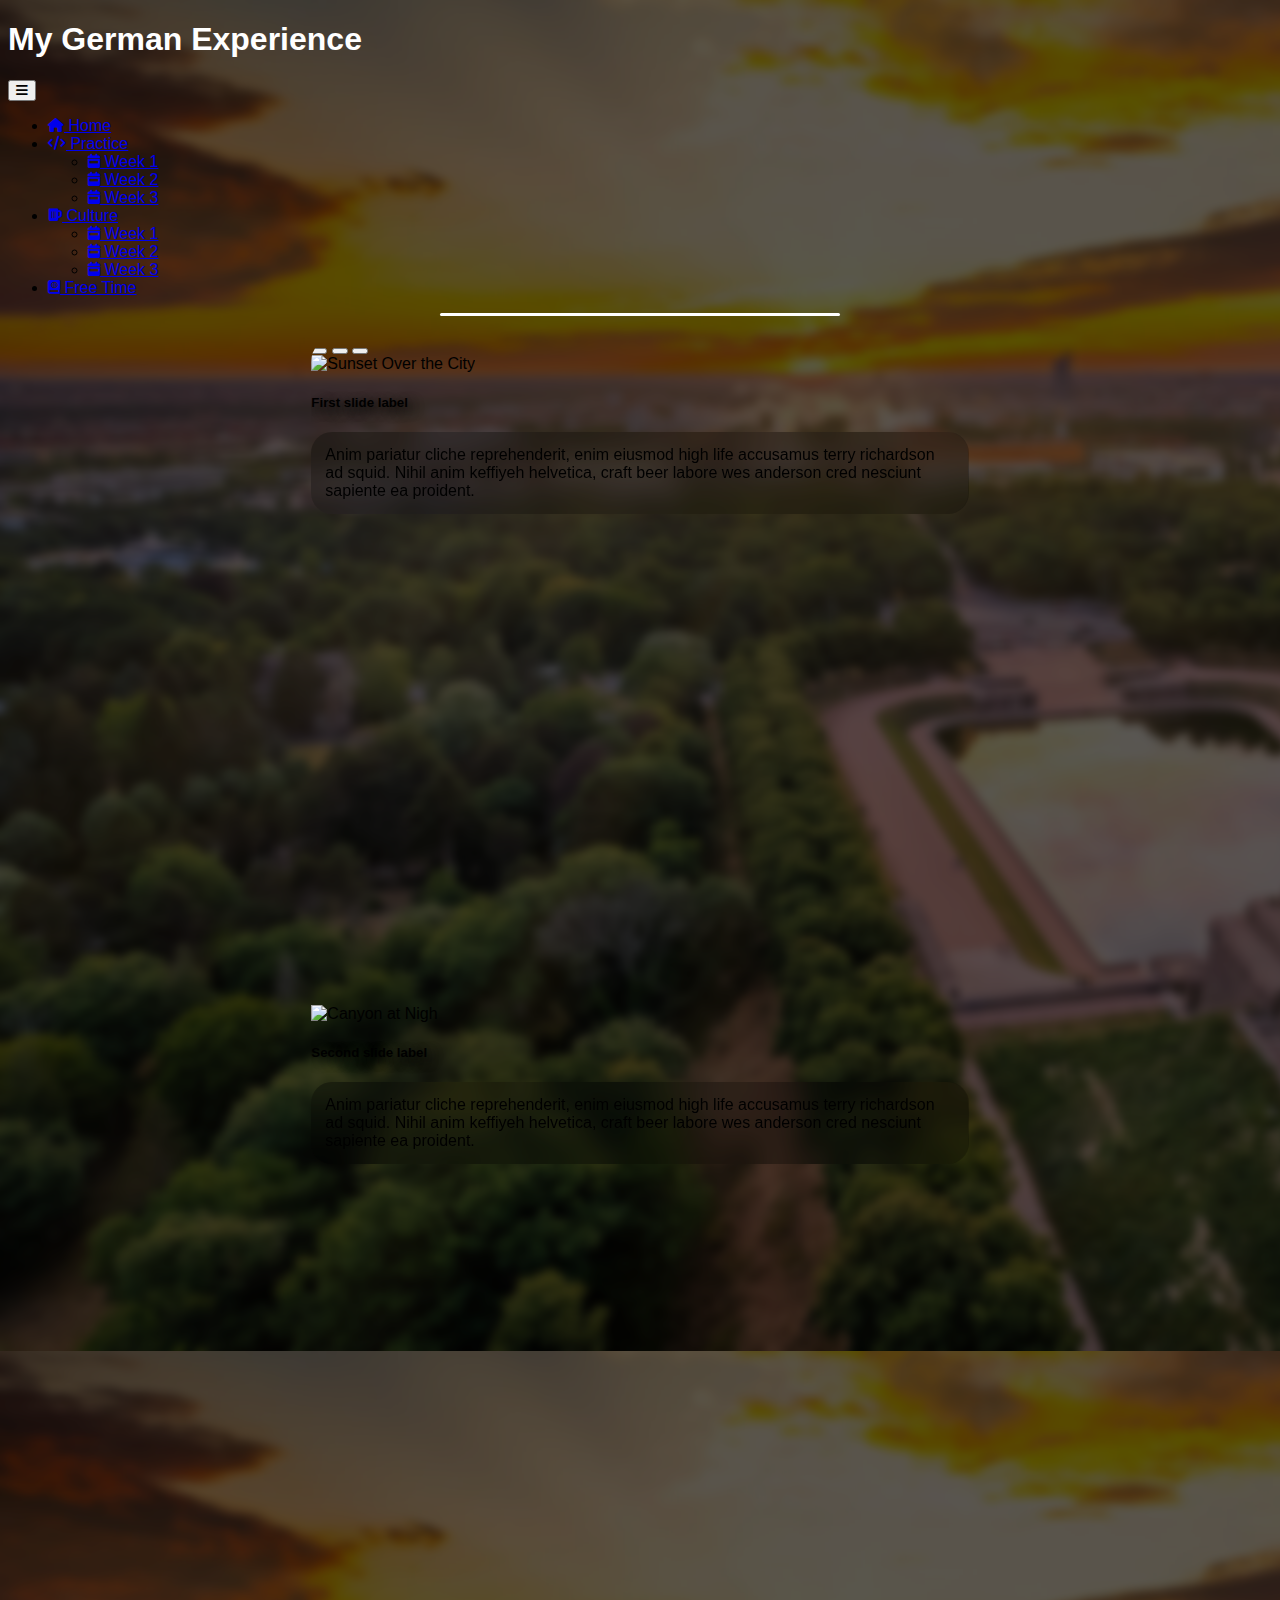
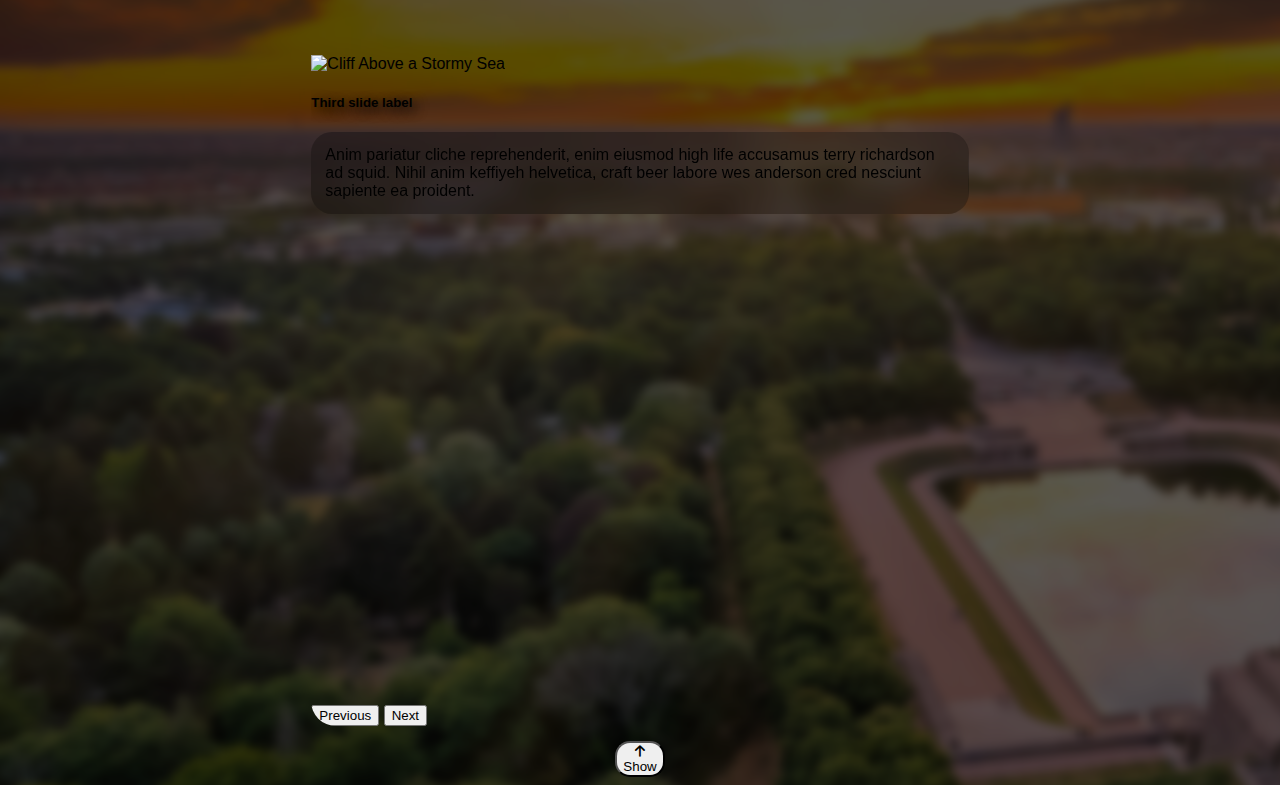
==== FreeTime.html @ 518eb8fb "upd" ====
<!DOCTYPE html>
<html lang="en">
<head>
	<meta charset="UTF-8">
	<meta name="viewport" content="width=device-width, initial-scale=1.0">
	<title>My German Experience</title>
<!--- Bootstrap & CSS JS --->
	<link href="https://cdn.jsdelivr.net/npm/bootstrap@5.3.2/dist/css/bootstrap.min.css" rel="stylesheet" integrity="sha384-T3c6CoIi6uLrA9TneNEoa7RxnatzjcDSCmG1MXxSR1GAsXEV/Dwwykc2MPK8M2HN" crossorigin="anonymous">
  <script src="script.js"></script>
  <link rel="stylesheet" href="style.css">
  <link rel="shortcut icon" href="images/icons/favicon-32x32.png">
  
  <!-- Font Awesome -->
<link
  href="https://cdnjs.cloudflare.com/ajax/libs/font-awesome/6.0.0/css/all.min.css"
  rel="stylesheet"
/>
<!-- Google Fonts -->
<link
  href="https://fonts.googleapis.com/css?family=Roboto:300,400,500,700&display=swap"
  rel="stylesheet"
/>
<!-- MDB -->
<link
  href="https://cdnjs.cloudflare.com/ajax/libs/mdb-ui-kit/7.1.0/mdb.min.css"
  rel="stylesheet"
/>
</head>

<body>
  <div class="text-center" style="background-color: transparent; color: white;">
	<h1 class=justify-content-center>My German Experience</h1>
  </div>
   
  <nav class="navbar navbar-expand-lg navbar-dark" style="box-shadow: none;">
  <!-- Container wrapper -->
  <div class="container-fluid">
    <!-- Toggle button -->
    <button
      data-mdb-collapse-init
      class="navbar-toggler"
      type="button"
      data-mdb-target="#navbarCenteredExample"
      aria-controls="navbarCenteredExample"
      aria-expanded="false"
      aria-label="Toggle navigation"
    >
      <i class="fas fa-bars"></i>
    </button>

    <!-- Collapsible wrapper -->
    <div
      class="collapse navbar-collapse justify-content-center"
      id="navbarCenteredExample"
    >
      <!-- Left links -->
      <ul class="navbar-nav mb-2 mb-lg-0">
        <li class="nav-item">
          <a class="nav-link" aria-current="page" href="index.html"><i class="fa-solid fa-house fa-sm"></i> Home</a>
        </li>
        <!-- Navbar dropdown -->
        <li class="nav-item dropdown">
          <a
            data-mdb-dropdown-init
            class="nav-link dropdown-toggle"
            href="#"
            id="navbarDropdown"
            role="button"
            aria-expanded="false"
          >
          <i class="fa-solid fa-code fa-sm"></i> Practice
          </a>
          <!-- Dropdown menu -->
          <ul class="dropdown-menu" aria-labelledby="navbarDropdown">
            <li>
              <a class="dropdown-item" href="Week1P.html"><i class="fa-solid fa-calendar-week fa-sm"></i> Week 1</a>
            </li>
            <li>
              <a class="dropdown-item" href="Week2P.html"><i class="fa-solid fa-calendar-week fa-sm"></i> Week 2</a>
            </li>
            <li>
              <a class="dropdown-item" href="Week3P.html"><i class="fa-solid fa-calendar-week fa-sm"></i> Week 3</a>
            </li>
          </ul>
        </li>
        <li class="nav-item dropdown">
          <a
            data-mdb-dropdown-init
            class="nav-link dropdown-toggle"
            href="#"
            id="navbarDropdown"
            role="button"
            aria-expanded="false"
          >
          <i class="fa-solid fa-beer-mug-empty fa-sm"></i> Culture
          </a>
          <!-- Dropdown menu -->
          <ul class="dropdown-menu" aria-labelledby="navbarDropdown">
            <li>
              <a class="dropdown-item" href="Week1C.html"><i class="fa-solid fa-calendar-week fa-sm"></i> Week 1</a>
            </li>
            <li>
              <a class="dropdown-item" href="Week2C.html"><i class="fa-solid fa-calendar-week fa-sm"></i> Week 2</a>
            </li>
            <li>
              <a class="dropdown-item" href="Week3C.html"><i class="fa-solid fa-calendar-week fa-sm"></i> Week 3</a>
            </li>
          </ul>
        </li>
        </li>
        <li class="nav-item">
          <a class="nav-link active" href="FreeTime.html"><i class="fa-solid fa-book-atlas fa-sm"></i> Free Time</a>
        </li>
      </ul>
      <!-- Left links -->
    </div>
    <!-- Collapsible wrapper -->
  </div>
  <!-- Container wrapper -->
</nav>
<center>
  <div class="hr"></div>
</center>

<!-- Carousel wrapper -->
<div id="carouselMaterialStyle" class="carousel slide carousel-fade" data-mdb-ride="carousel" data-mdb-carousel-init>
  <!-- Indicators -->
  <div class="carousel-indicators">
    <button type="button" data-mdb-target="#carouselMaterialStyle" data-mdb-slide-to="0" class="active" aria-current="true"
      aria-label="Slide 1"></button>
    <button type="button" data-mdb-target="#carouselMaterialStyle" data-mdb-slide-to="1" aria-label="Slide 2"></button>
    <button type="button" data-mdb-target="#carouselMaterialStyle" data-mdb-slide-to="2" aria-label="Slide 3"></button>
  </div>

  <!-- Inner -->
  <div class="carousel-inner rounded-5 shadow-4-strong">
    <!-- Single item -->
    <div class="carousel-item active">
      <img src="https://mdbcdn.b-cdn.net/img/Photos/Slides/img%20(15).webp" class="d-block w-100"
        alt="Sunset Over the City" />
      <div class="carousel-caption d-none d-md-block">
        <h5>First slide label</h5>
        <div class="collapse mt-3" id="collapseExample">
          Anim pariatur cliche reprehenderit, enim eiusmod high life accusamus terry richardson ad
          squid. Nihil anim keffiyeh helvetica, craft beer labore wes anderson cred nesciunt
          sapiente ea proident.
        </div>
      </div>
    </div>

    <!-- Single item -->
    <div class="carousel-item">
      <img src="https://mdbcdn.b-cdn.net/img/Photos/Slides/img%20(22).webp" class="d-block w-100"
        alt="Canyon at Nigh" />
      <div class="carousel-caption d-none d-md-block">
        <h5>Second slide label</h5>
        <div class="collapse mt-3" id="collapseExample">
          Anim pariatur cliche reprehenderit, enim eiusmod high life accusamus terry richardson ad
          squid. Nihil anim keffiyeh helvetica, craft beer labore wes anderson cred nesciunt
          sapiente ea proident.
        </div>
      </div>
    </div>

    <!-- Single item -->
    <div class="carousel-item">
      <img src="https://mdbcdn.b-cdn.net/img/Photos/Slides/img%20(23).webp" class="d-block w-100"
        alt="Cliff Above a Stormy Sea" />
      <div class="carousel-caption d-none d-md-block">
        <h5>Third slide label</h5>
        <div class="collapse mt-3" id="collapseExample">
          Anim pariatur cliche reprehenderit, enim eiusmod high life accusamus terry richardson ad
          squid. Nihil anim keffiyeh helvetica, craft beer labore wes anderson cred nesciunt
          sapiente ea proident.
        </div>
      </div>
    </div>
  </div>
  <!-- Inner -->

  <!-- Controls -->
  <button class="carousel-control-prev" type="button" data-mdb-target="#carouselMaterialStyle" data-mdb-slide="prev">
    <span class="carousel-control-prev-icon" aria-hidden="true"></span>
    <span class="visually-hidden">Previous</span>
  </button>
  <button class="carousel-control-next" type="button" data-mdb-target="#carouselMaterialStyle" data-mdb-slide="next">
    <span class="carousel-control-next-icon" aria-hidden="true"></span>
    <span class="visually-hidden">Next</span>
  </button>
</div>
<!-- Carousel wrapper -->

<!-- Buttons trigger collapse -->
<center><div id="collapseBtn">
  <button
  style="border-radius: 15px;"
  class="btn btn-primary"
  type="button"
  onclick="changing()"
  data-mdb-collapse-init
  data-mdb-ripple-init
  data-mdb-target="#collapseExample"
  aria-expanded="false"
  aria-controls="collapseExample"
>
<i id="icon" class="fa-solid fa-arrow-up"></i> <div id="showhide">Show</div>
</button>

<!-- MDB -->
<script
  type="text/javascript"
  src="https://cdnjs.cloudflare.com/ajax/libs/mdb-ui-kit/7.1.0/mdb.umd.min.js"
></script>

<script>
  function changing() {
  var display = document.getElementById("showhide");
  var icon = document.getElementById("icon");
  var btnColor = document.getElementById("collapseBtn");
  if (display.textContent === "Show") {
      display.textContent = "Hide";
      icon.classList.remove("fa-arrow-up");
      icon.classList.add("fa-arrow-down");
      btnColor.classList.remove("cstm-btn-black");
      btnColor.classList.add("cstm-btn-white");
  }
  else {
      display.textContent = "Show";
      icon.classList.remove("fa-arrow-down");
      icon.classList.add("fa-arrow-up");
      btnColor.classList.remove("cstm-btn-white");
      btnColor.classList.add("cstm-btn-black");
  }
}
</script>


<script src="https://cdn.jsdelivr.net/npm/bootstrap@5.3.2/dist/js/bootstrap.bundle.min.js" integrity="sha384-C6RzsynM9kWDrMNeT87bh95OGNyZPhcTNXj1NW7RuBCsyN/o0jlpcV8Qyq46cDfL" crossorigin="anonymous"></script>
</body>
</html>
---- style.css ----
@import url('https://fonts.googleapis.com/css2?family=Poppins:wght@400;500&display=swap');

body {
	font-family: 'Open Sans', sans-serif;
	position:relative;
	overflow:hidden;
	background-image: url('images/leipzigbgblur.png');
	background-color: black !important;
}

title {
	font-family: 'Poppins', sans-serif;
	font-weight: 500;
	text-shadow: 4px 4px 18px black;
}

.carousel {
    width: 52%;
    margin: 0 auto;
    border-radius: 25px;
    overflow: hidden;
}

.carousel-item {
    height: 650px;
    width: 100%;
}

.carousel-item img {
    height: 100%;
    width: 100%;
    object-fit: cover;
}

.hr {
	background-color: white;
	width: 400px;
	height: 3px;
	margin-bottom: 21px;;
	border-radius: 150px;
}

#collapseBtn {
	margin-top: 15px;
}

#collapseExample{
	background-color: rgba(0, 0, 0, 0.25);
	padding: 14px;
	border-radius: 21px;
	backdrop-filter: blur(12px);
	text-shadow: none;
}

.carousel-caption h5 {
	text-shadow: 4px 4px 12px black;
}
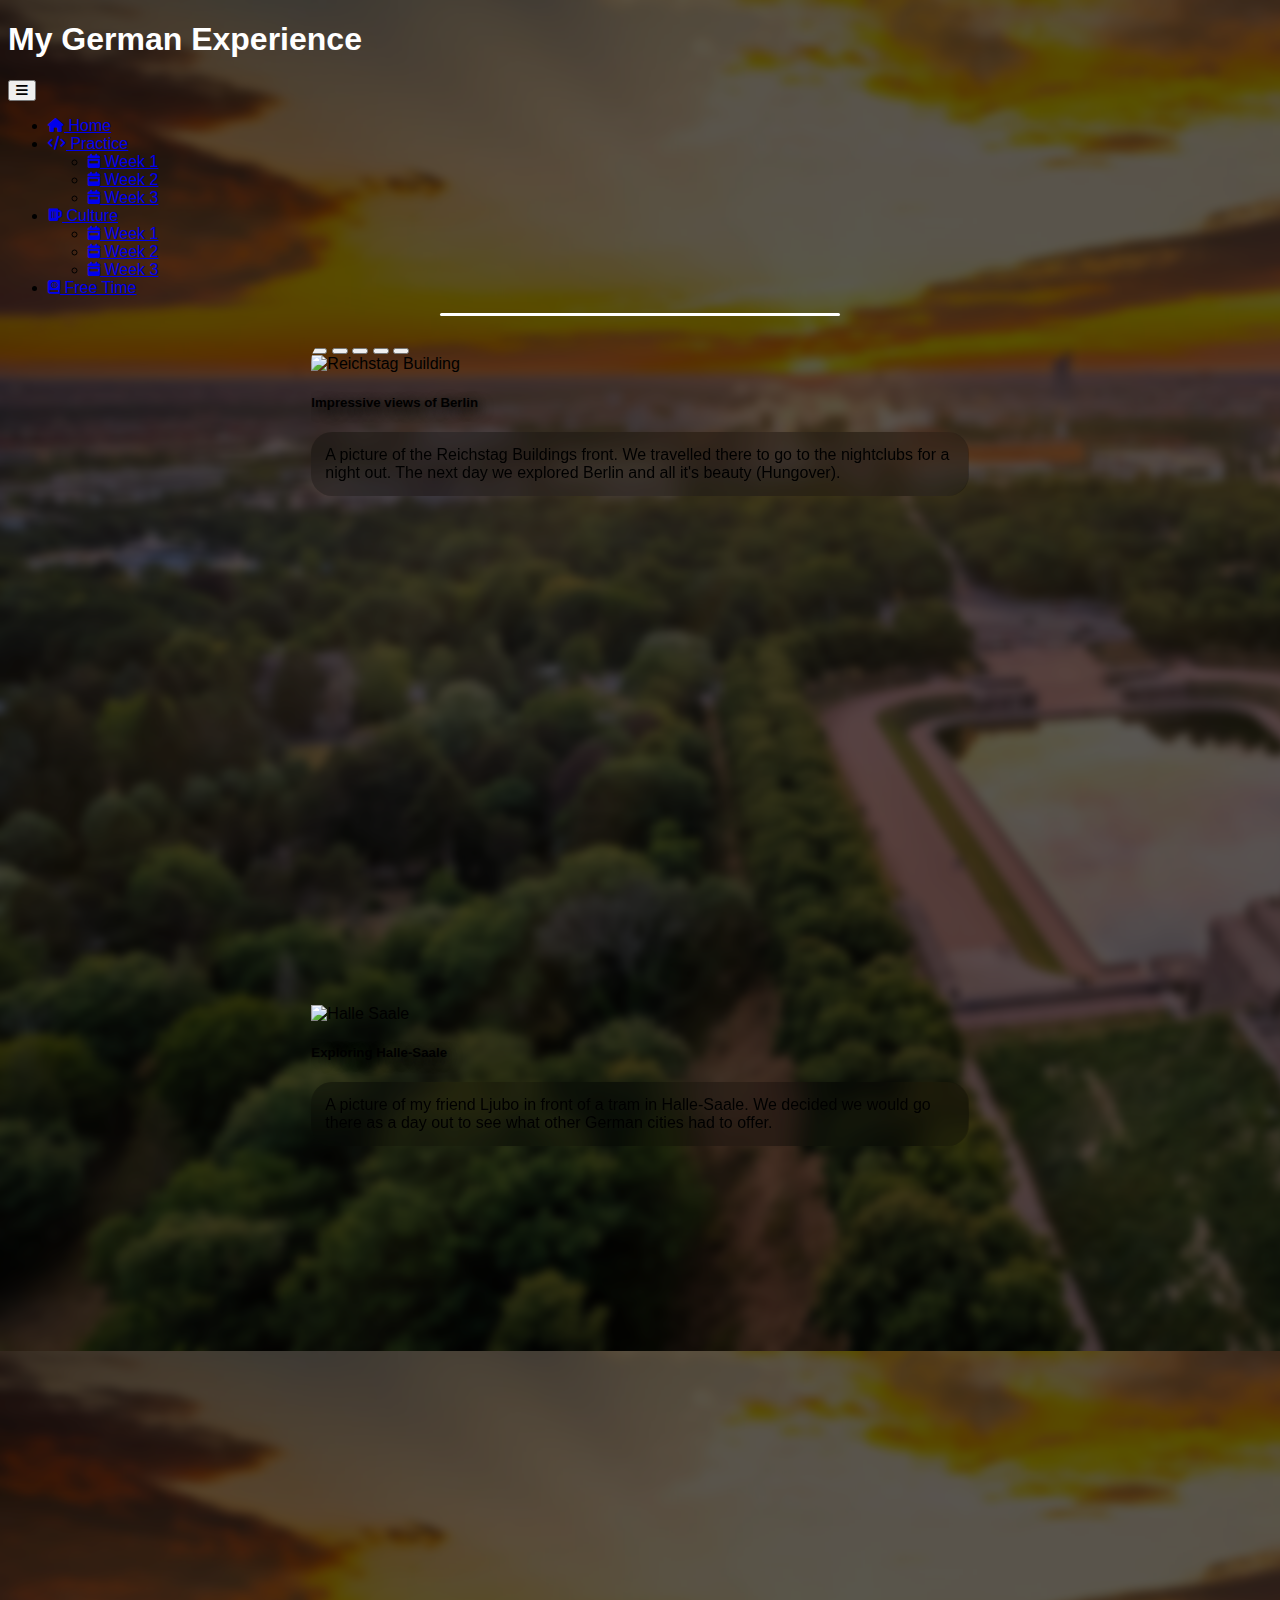
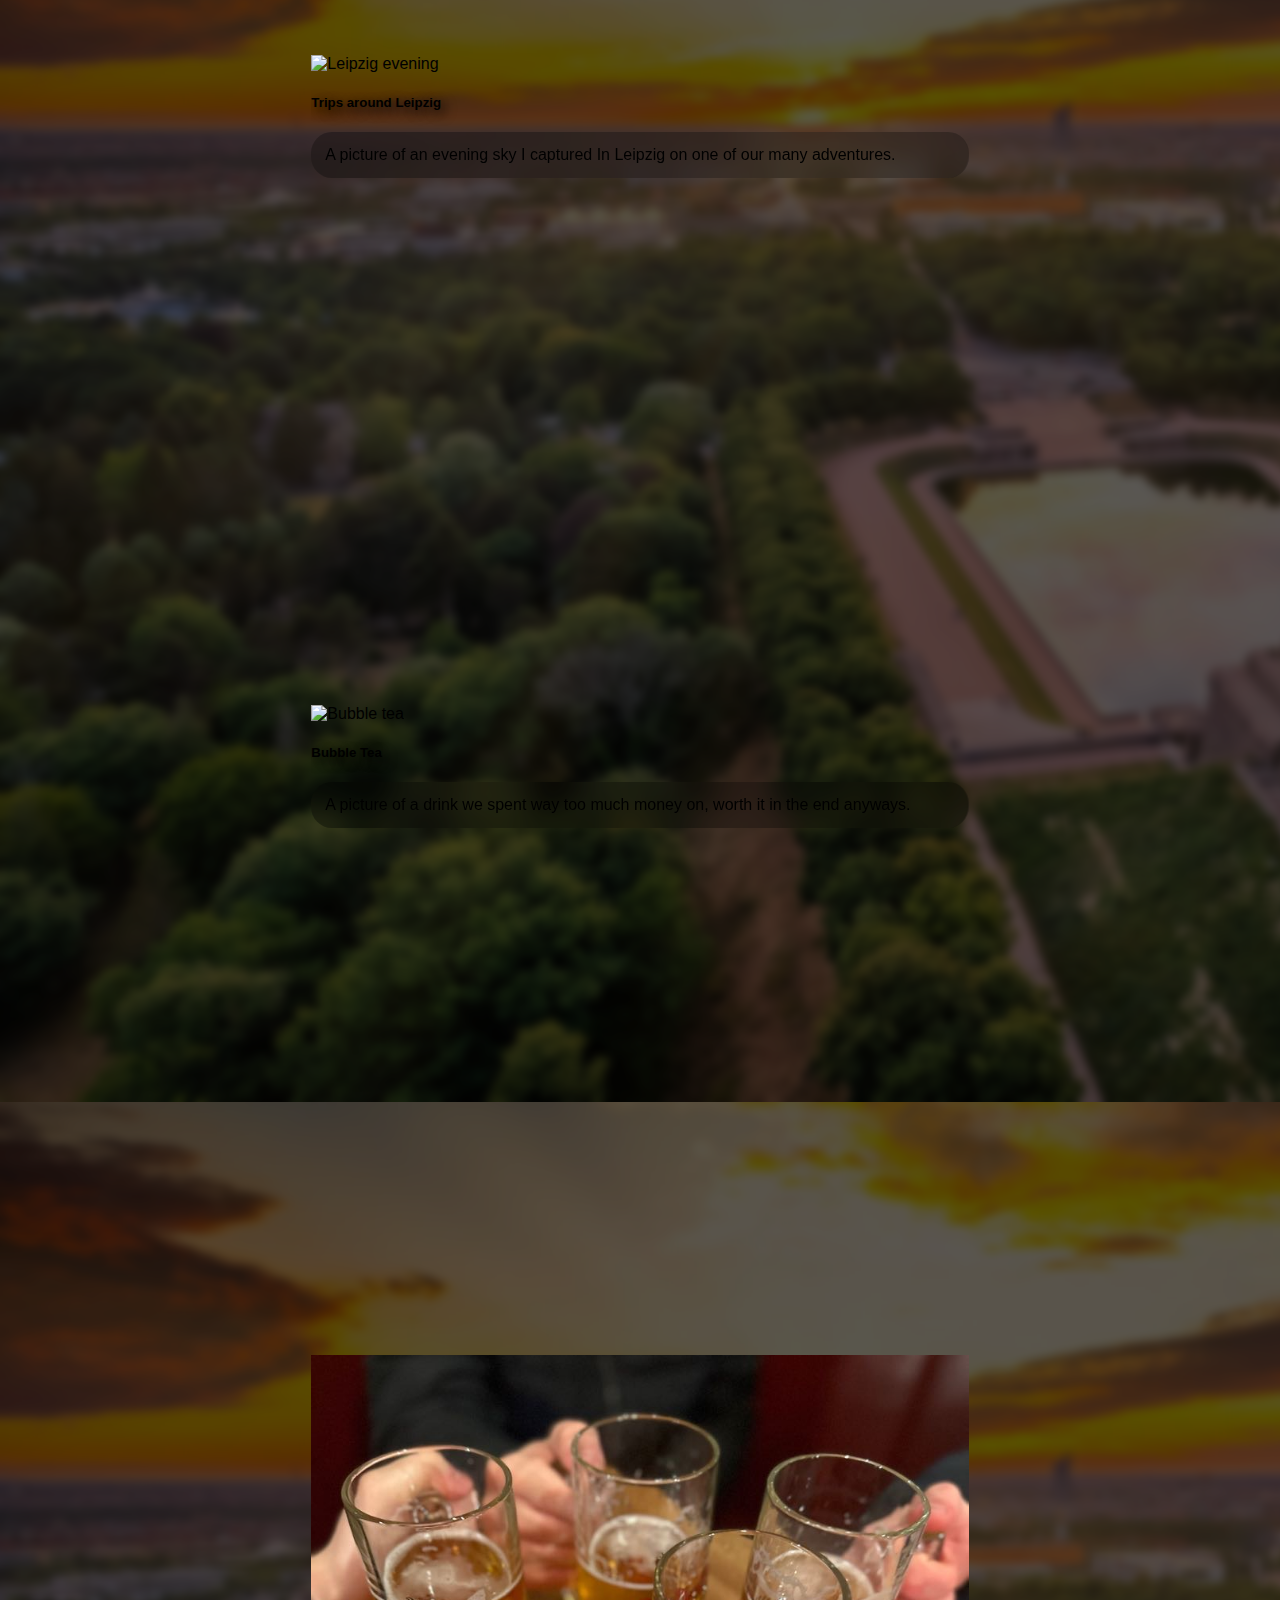
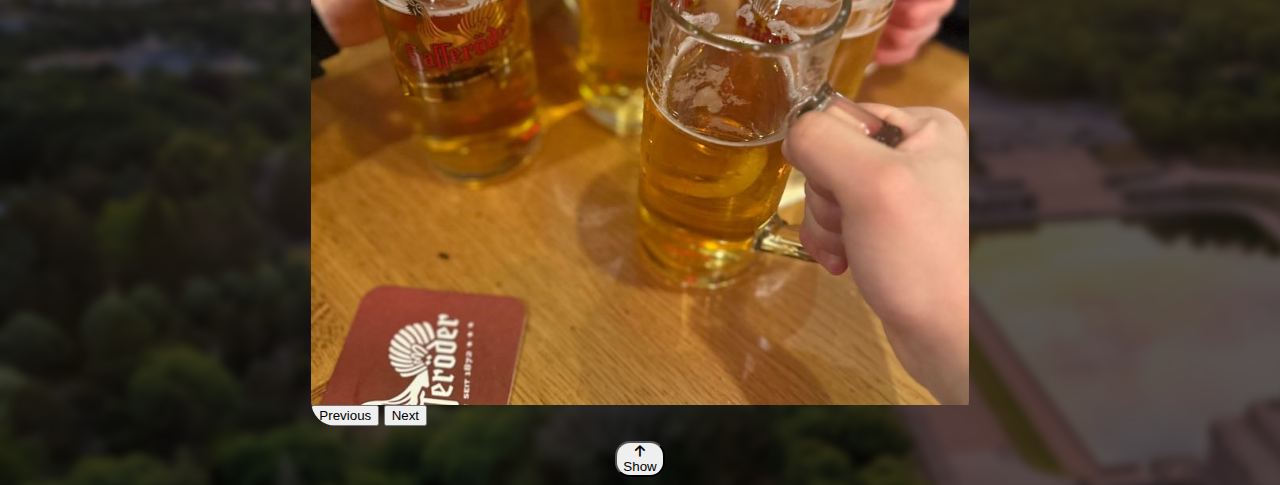
==== commit edf7a15a: "adding appropriate pics to folders" ====
--- a/FreeTime.html
+++ b/FreeTime.html
@@ -9,7 +9,8 @@
   <script src="script.js"></script>
   <link rel="stylesheet" href="style.css">
   <link rel="shortcut icon" href="images/icons/favicon-32x32.png">
-  
+
+
   <!-- Font Awesome -->
 <link
   href="https://cdnjs.cloudflare.com/ajax/libs/font-awesome/6.0.0/css/all.min.css"
@@ -118,6 +119,7 @@
   </div>
   <!-- Container wrapper -->
 </nav>
+
 <center>
   <div class="hr"></div>
 </center>
@@ -130,53 +132,76 @@
       aria-label="Slide 1"></button>
     <button type="button" data-mdb-target="#carouselMaterialStyle" data-mdb-slide-to="1" aria-label="Slide 2"></button>
     <button type="button" data-mdb-target="#carouselMaterialStyle" data-mdb-slide-to="2" aria-label="Slide 3"></button>
+    <button type="button" data-mdb-target="#carouselMaterialStyle" data-mdb-slide-to="3" aria-label="Slide 4"></button>
+    <button type="button" data-mdb-target="#carouselMaterialStyle" data-mdb-slide-to="4" aria-label="Slide 5"></button>
   </div>
 
   <!-- Inner -->
   <div class="carousel-inner rounded-5 shadow-4-strong">
-    <!-- Single item -->
-    <div class="carousel-item active">
-      <img src="https://mdbcdn.b-cdn.net/img/Photos/Slides/img%20(15).webp" class="d-block w-100"
-        alt="Sunset Over the City" />
+
+    <!-- Single item -->
+  <div class="carousel-item active">
+    <img src="images/Freetime/berlinbuilding.png" class="d-block w-100"
+      alt="Reichstag Building" />
+    <div class="carousel-caption d-none d-md-block">
+      <h5>Impressive views of Berlin</h5>
+      <div class="collapse mt-3" id="collapseExample">
+        A picture of the Reichstag Buildings front. We travelled there to go to the nightclubs for a night out. The next day we explored Berlin and all it's beauty (Hungover). 
+      </div>
+    </div>
+  </div>
+
+    <!-- Single item -->
+    <div class="carousel-item">
+      <img src="images/Freetime/hallesaale.png" class="d-block w-100"
+        alt="Halle Saale" />
       <div class="carousel-caption d-none d-md-block">
-        <h5>First slide label</h5>
+        <h5>Exploring Halle-Saale</h5>
         <div class="collapse mt-3" id="collapseExample">
-          Anim pariatur cliche reprehenderit, enim eiusmod high life accusamus terry richardson ad
-          squid. Nihil anim keffiyeh helvetica, craft beer labore wes anderson cred nesciunt
-          sapiente ea proident.
+          A picture of my friend Ljubo in front of a tram in Halle-Saale. We decided we would go there as a day out to see what other German cities had to offer.
         </div>
       </div>
     </div>
 
     <!-- Single item -->
     <div class="carousel-item">
-      <img src="https://mdbcdn.b-cdn.net/img/Photos/Slides/img%20(22).webp" class="d-block w-100"
-        alt="Canyon at Nigh" />
+      <img src="images/Freetime/freetimeleipzig.png" class="d-block w-100"
+        alt="Leipzig evening" />
       <div class="carousel-caption d-none d-md-block">
-        <h5>Second slide label</h5>
+        <h5>Trips around Leipzig</h5>
         <div class="collapse mt-3" id="collapseExample">
-          Anim pariatur cliche reprehenderit, enim eiusmod high life accusamus terry richardson ad
-          squid. Nihil anim keffiyeh helvetica, craft beer labore wes anderson cred nesciunt
-          sapiente ea proident.
+          A picture of an evening sky I captured In Leipzig on one of our many adventures.
         </div>
       </div>
     </div>
 
     <!-- Single item -->
     <div class="carousel-item">
-      <img src="https://mdbcdn.b-cdn.net/img/Photos/Slides/img%20(23).webp" class="d-block w-100"
-        alt="Cliff Above a Stormy Sea" />
+      <img src="https://imageproxy.wolt.com/menu/menu-images/629720efe4d32b688fd171ee/1784be6c-e1b9-11ec-95b5-ce1f61d61672_brown_sugar_daddy_choco.jpeg" class="d-block w-100"
+        alt="Bubble tea" />
       <div class="carousel-caption d-none d-md-block">
-        <h5>Third slide label</h5>
+        <h5>Bubble Tea</h5>
         <div class="collapse mt-3" id="collapseExample">
-          Anim pariatur cliche reprehenderit, enim eiusmod high life accusamus terry richardson ad
-          squid. Nihil anim keffiyeh helvetica, craft beer labore wes anderson cred nesciunt
-          sapiente ea proident.
+          A picture of a drink we spent way too much money on, worth it in the end anyways.
         </div>
       </div>
     </div>
-  </div>
-  <!-- Inner -->
+
+    <!-- Single item -->
+  <div class="carousel-item">
+    <img src="images/Freetime/beer.JPG" class="d-block w-100"
+      alt="Beer mugs" />
+    <div class="carousel-caption d-none d-md-block">
+      <h5>Last but definitely not the least...</h5>
+      <div class="collapse mt-3" id="collapseExample">
+        A picture of the pints we got in a pub in the Leipzig Haupbtbahnhof. We spent a lot of money on boba tea, but beer? I wont even say how much of it was drank.
+      </div>
+    </div>
+  </div>
+</div>
+
+
+<!-- Inner -->
 
   <!-- Controls -->
   <button class="carousel-control-prev" type="button" data-mdb-target="#carouselMaterialStyle" data-mdb-slide="prev">
@@ -234,7 +259,6 @@
 }
 </script>
 
-
 <script src="https://cdn.jsdelivr.net/npm/bootstrap@5.3.2/dist/js/bootstrap.bundle.min.js" integrity="sha384-C6RzsynM9kWDrMNeT87bh95OGNyZPhcTNXj1NW7RuBCsyN/o0jlpcV8Qyq46cDfL" crossorigin="anonymous"></script>
 </body>
 </html>